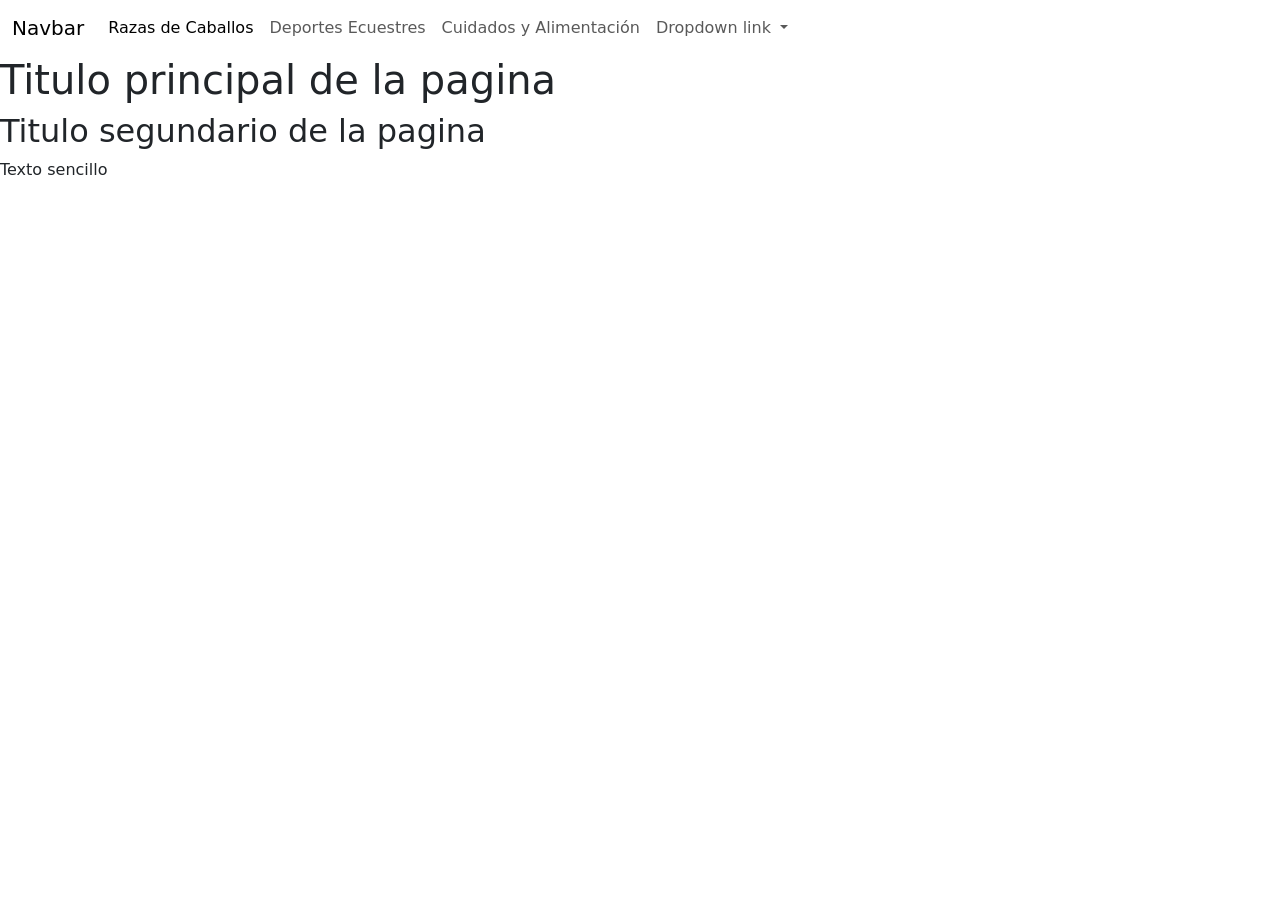
==== index.html @ 01d094dc "Add initial HTML file with Bootstrap navbar Initial HTML structure with Bootstrap navbar and content" ====
<!DOCTYPE html>
<html lang="en">
<head>
    <meta charset="UTF-8">
    <meta name="viewport" content="width=device-width, initial-scale=1.0">
    <link href="https://cdn.jsdelivr.net/npm/bootstrap@5.3.8/dist/css/bootstrap.min.css" rel="stylesheet" integrity="sha384-sRIl4kxILFvY47J16cr9ZwB07vP4J8+LH7qKQnuqkuIAvNWLzeN8tE5YBujZqJLB" crossorigin="anonymous">
    <link rel="stylesheet" href="style.css">
    <title>Document</title>
</head>
<body>
    <nav class="navbar navbar-expand-lg bg-body-primary">
  <div class="container-fluid">
    <a class="navbar-brand" href="#">Navbar</a>
    <button class="navbar-toggler" type="button" data-bs-toggle="collapse" data-bs-target="#navbarNavDropdown" aria-controls="navbarNavDropdown" aria-expanded="false" aria-label="Toggle navigation">
      <span class="navbar-toggler-icon"></span>
    </button>
    <div class="collapse navbar-collapse" id="navbarNavDropdown">
      <ul class="navbar-nav">
        <li class="nav-item">
          <a class="nav-link active" aria-current="page" href="pagina1.html">Razas de Caballos</a>
        </li>
        <li class="nav-item">
          <a class="nav-link" href="pagina2.html">Deportes Ecuestres</a>
        </li>
        <li class="nav-item">
          <a class="nav-link" href="#">Cuidados y Alimentación</a>
        </li>
        <li class="nav-item dropdown">
          <a class="nav-link dropdown-toggle" href="#" role="button" data-bs-toggle="dropdown" aria-expanded="false">
            Dropdown link
          </a>
          <ul class="dropdown-menu">
            <li><a class="dropdown-item" href="#">Action</a></li>
            <li><a class="dropdown-item" href="#">Another action</a></li>
            <li><a class="dropdown-item" href="#">Something else here</a></li>
          </ul>
        </li>
      </ul>
    </div>
  </div>
</nav>
    <h1>Titulo principal de la pagina</h1>
    <h2>Titulo segundario de la pagina</h2>

    <p>Texto sencillo</p>

    <img src="https://encrypted-tbn0.gstatic.com/images?q=tbn:ANd9GcTveZArlBzYZKuwNlVSrV7qpJbQ8YTuxVuoj5tU1dOJl33TXdtcRKZdOPQ&s=10" alt="">
</body>
</html>
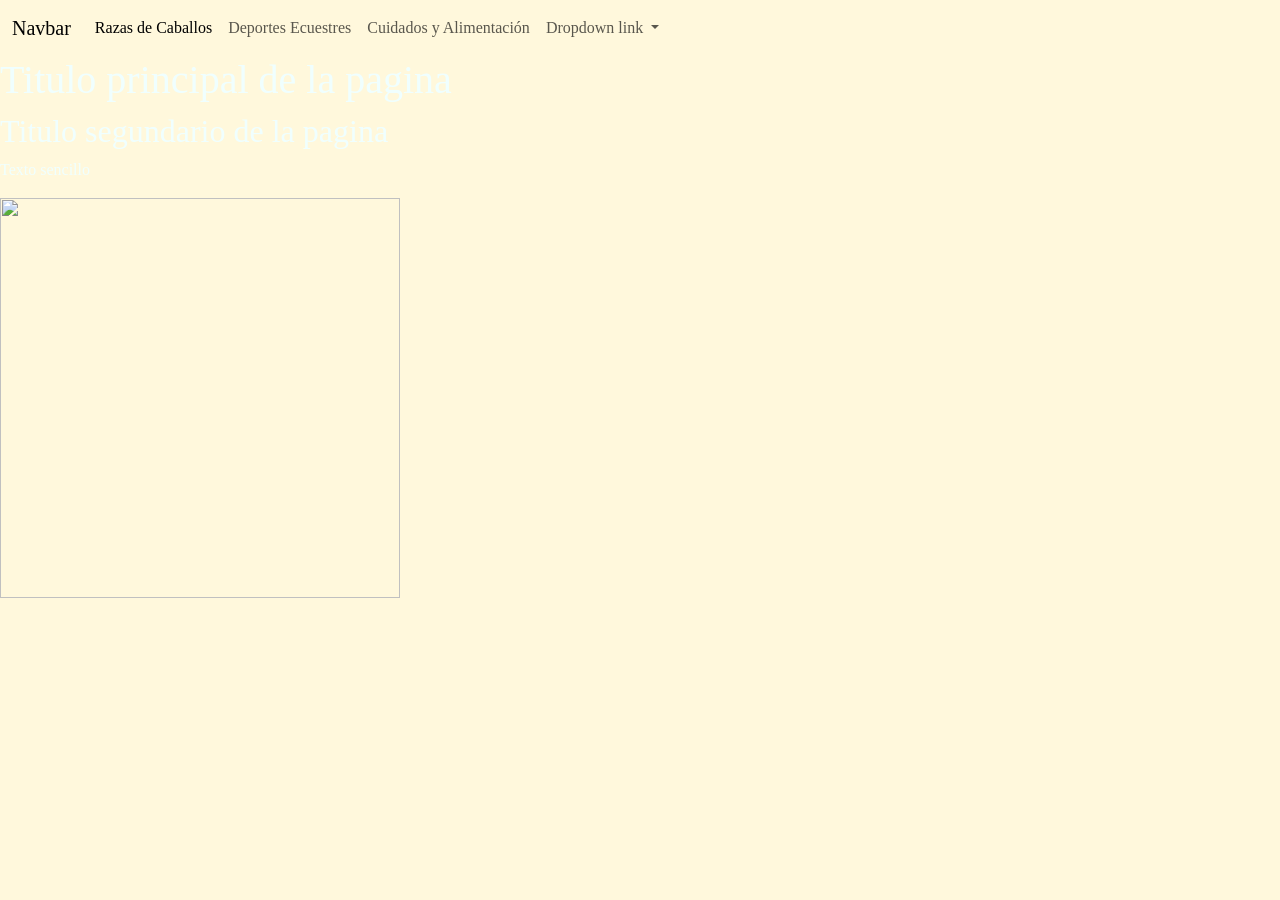
==== commit 2ac5bae9: "Update title in index.html to 'Conoce a los caballos'" ====
--- a/index.html
+++ b/index.html
@@ -5,7 +5,7 @@
     <meta name="viewport" content="width=device-width, initial-scale=1.0">
     <link href="https://cdn.jsdelivr.net/npm/bootstrap@5.3.8/dist/css/bootstrap.min.css" rel="stylesheet" integrity="sha384-sRIl4kxILFvY47J16cr9ZwB07vP4J8+LH7qKQnuqkuIAvNWLzeN8tE5YBujZqJLB" crossorigin="anonymous">
     <link rel="stylesheet" href="style.css">
-    <title>Document</title>
+    <title>Conoce a los caballos</title>
 </head>
 <body>
     <nav class="navbar navbar-expand-lg bg-body-primary">
--- a/style.css
+++ b/style.css
@@ -0,0 +1,7 @@
+body {font-family: cursive; background-color: cornsilk; background-image: url("https://encrypted-tbn0.gstatic.com/images?q=tbn:ANd9GcTveZArlBzYZKuwNlVSrV7qpJbQ8YTuxVuoj5tU1dOJl33TXdtcRKZdOPQ&s=10")}
+
+h1 {color: azure;}
+h2 {color: azure;}
+p {color: azure;}
+
+img {width: 400px; height: 400px;}  
